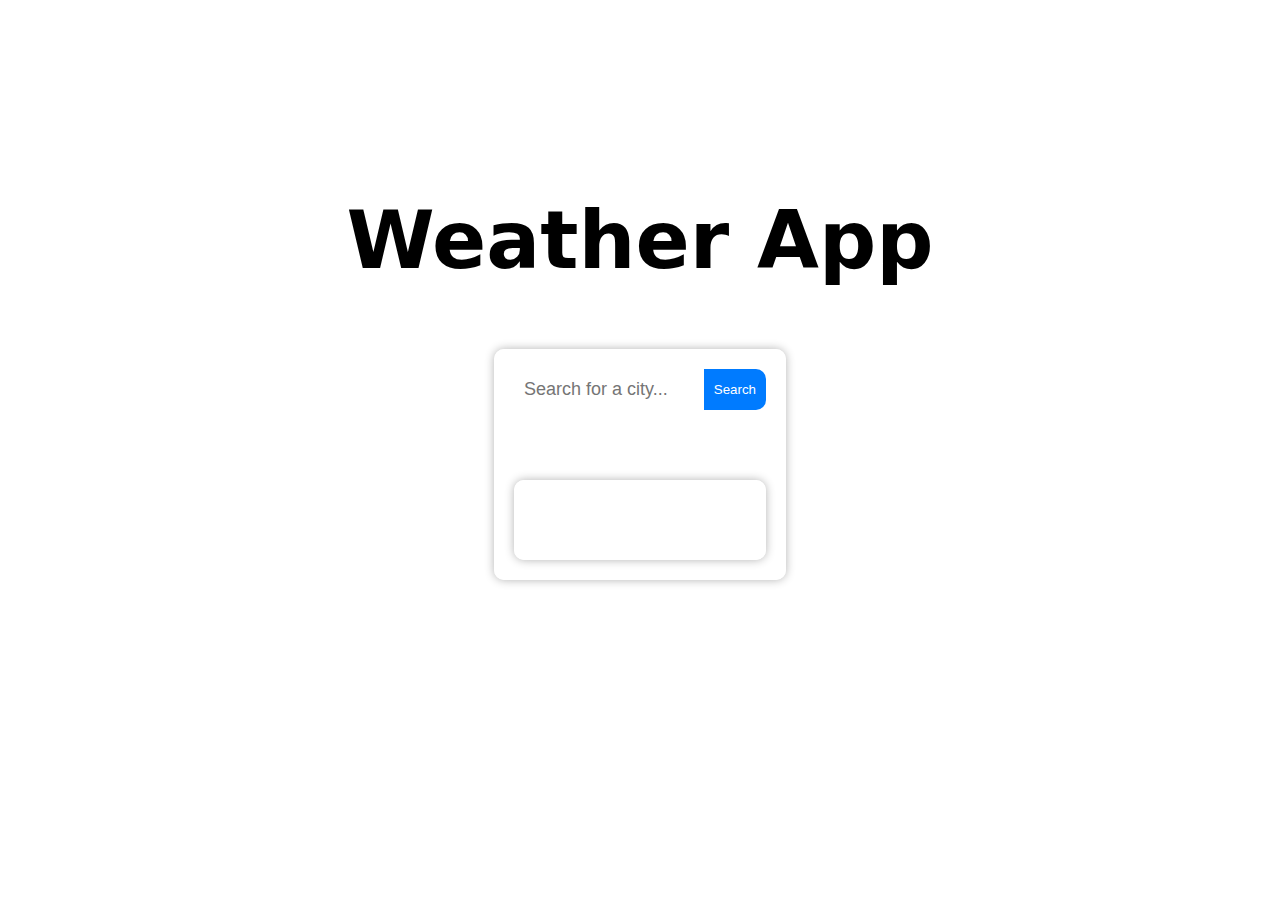
==== weather.html @ 8b191e6e "Modified all the codes" ====
<!DOCTYPE html>
<html lang="en">
<head>
  <meta charset="UTF-8">
  <title>Weather App</title>
  <meta name="viewport" content="width=device-width, initial-scale=1.0">
  <meta http-equiv="X-UA-Compatible" content="ie=edge">
  <link rel="stylesheet" href="style.css" />
</head>
<body>
       <h1>Weather App</h1>
  <div class="app-wrap">
    <header>
      <div class="search-box-container">
       <button class="search-btn">Search</button>
        <input type="text" autocomplete="on" class="search-box" placeholder="Search for a city..." />
      </div>
    </header>
    <main>
      <section class="location">
        <div class="city"></div>
        <div class="date"></div>
      </section>
      <div class="current">
        <div class="temp"><span></span></div>
        <div class="weather"></div>
        <div class="hi-low"></div>
      </div>
    </main>
  </div>
  <script src="weather.js"></script>
</body>
</html>
---- style.css ----
body {
  background-image: url('https://media.giphy.com/media/v1.Y2lkPTc5MGI3NjExMzI0NGIyZmZjNTI4NzRhZDU0OWQzNjNjNDFhYjAzNWZjYTI4MWEzNiZjdD1n/26uf5HjasTtxtNCqQ/giphy.gif');
  background-size: cover;
  background-position: center flex;
  background-repeat: no-repeat;
  font-family: Arial, sans-serif;
  height: 80vh;
  margin: 0;
  display: grid;
  place-content: center;
 }
 
 h1 {
  --s: 0.1em;   /* the thickness of the line */
  --c: #2c4bff; /* the color */
  
  color: #0000;
  padding-bottom: var(--s);
  background: 
    linear-gradient(90deg,var(--c) 50%,#000 0) calc(100% - var(--_p,0%))/200% 100%,
    linear-gradient(var(--c) 0 0) 0% 100%/var(--_p,0%) var(--s) no-repeat;
  -webkit-background-clip: text,padding-box;
          background-clip: text,padding-box;
  transition: 0.5s;
 }
 h1:hover {--_p: 100%}
 
 h1 {
  font-family: system-ui, sans-serif;
  font-size: 5rem;
  cursor: pointer;
 }
 
 .app-wrap {
  max-width: 600px;
  margin: 0 auto;
  padding: 20px;
  background-color: rgba(255, 255, 255, 0.8);
  border-radius: 10px;
  box-shadow: 0px 0px 10px rgba(0, 0, 0, 0.3);
  animation: fade-in 1s ease-out;
 }
 
 @keyframes fade-in {
  from {
    opacity: 0;
    transform: translateY(-20px);
  }
  to {
    opacity: 1;
    transform: translateY(0);
  }
 }
 
 header {
  display: flex;
  justify-content: center;
  align-items: center;
  margin-bottom: 20px;
 }
 
 .search-box-container {
  position: relative;
 }
 
 .search-btn {
  height: 41px;
  position: absolute;
  top: 0;
  right: 0px;
  background-color: #007bff;
  color: #fff;
  border: none;
  border-radius: 0 10px 10px 0;
  padding: 10px;
  cursor: pointer;
  transition: background-color 0.3s ease;
 }
 
 .search-btn:hover {
  background-color: #0062cc;
 }
 
 .search-box {
  width: 80%;
  padding: 10px;
  border: none;
  border-radius: 10px;
  font-size: 18px;
  outline: none;
 }
 
 .current {
  display: flex;
  flex-direction: column;
  align-items: center;
  margin-top: 20px;
  padding: 20px;
  background-color: rgba(255, 255, 255, 0.9);
  border-radius: 10px;
  box-shadow: 0px 0px 10px rgba(0, 0, 0, 0.3);
  animation: fade-in 1s ease-out;
 }
 
 .location {
  display: flex;
  flex-direction: column;
  align-items: center;
  margin-bottom: 20px;
  animation: fade-in 1s ease-out;
 }
 
 .city {
  font-size: 36px;
  font-weight: bold;
  margin-bottom: 10px;
 }
 
 .date {
  font-size: 24px;
  font-style: italic;
  color: #666;
  margin-bottom: 20px;
 }
 
 .temp {
  font-size: 72px;
  font-weight: bold;
  margin-bottom: 20px;
 }
 
 .temp span {
  font-size: 36px;
  font-weight: normal;
 }
 
 .weather {
  font-size: 36px;
  text-transform: capitalize;
  margin-bottom: 20px;
 }
 
 .hi-low {
  font-size: 24px;
  color: #666;
 }
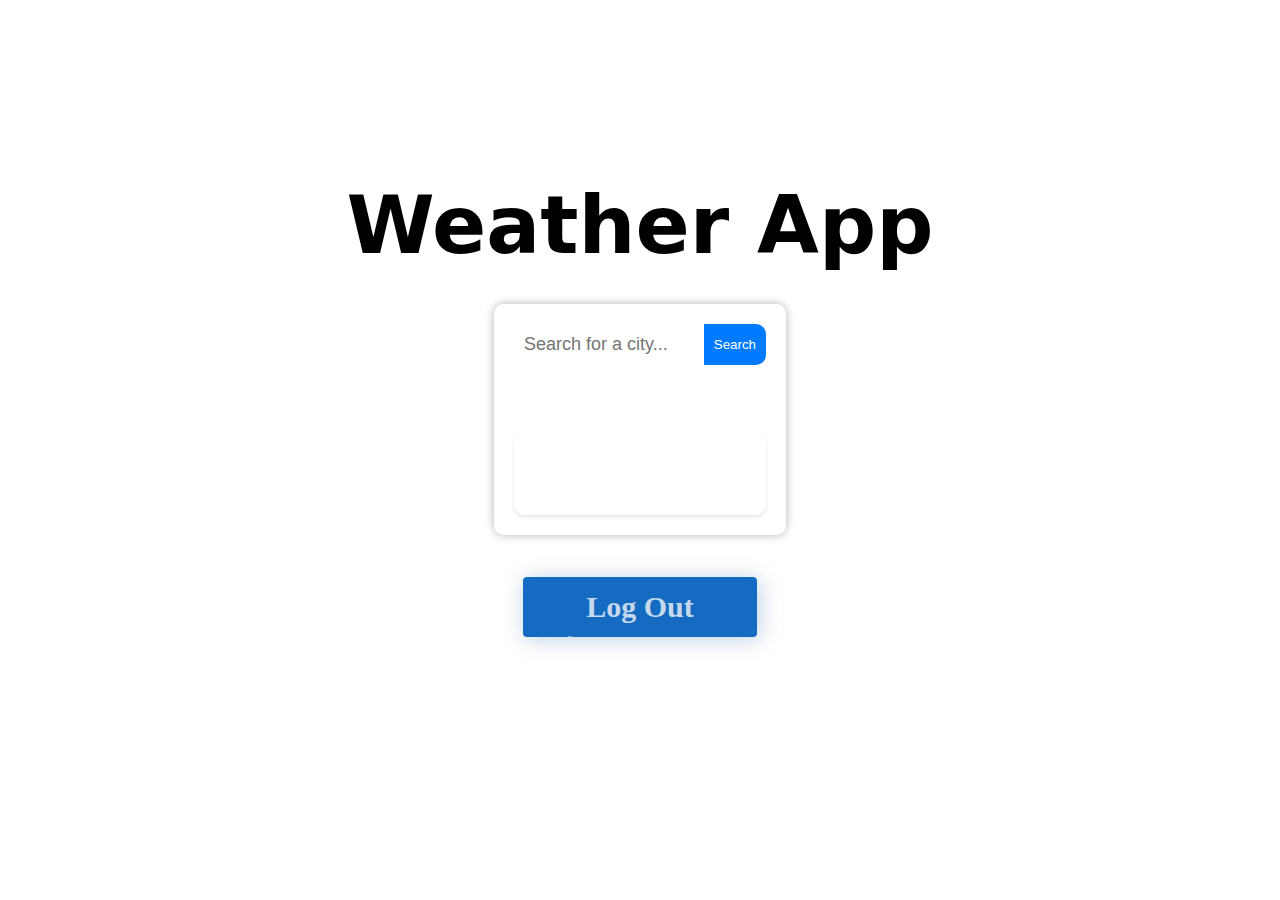
==== commit 01972dfd: "added login and signup pages" ====
--- a/weather.html
+++ b/weather.html
@@ -1,33 +1,36 @@
-<!DOCTYPE html>
-<html lang="en">
-<head>
-  <meta charset="UTF-8">
-  <title>Weather App</title>
-  <meta name="viewport" content="width=device-width, initial-scale=1.0">
-  <meta http-equiv="X-UA-Compatible" content="ie=edge">
-  <link rel="stylesheet" href="style.css" />
-</head>
-<body>
-       <h1>Weather App</h1>
-  <div class="app-wrap">
-    <header>
-      <div class="search-box-container">
-       <button class="search-btn">Search</button>
-        <input type="text" autocomplete="on" class="search-box" placeholder="Search for a city..." />
-      </div>
-    </header>
-    <main>
-      <section class="location">
-        <div class="city"></div>
-        <div class="date"></div>
-      </section>
-      <div class="current">
-        <div class="temp"><span></span></div>
-        <div class="weather"></div>
-        <div class="hi-low"></div>
-      </div>
-    </main>
-  </div>
-  <script src="weather.js"></script>
-</body>
-</html>
+<!DOCTYPE html>
+<html lang="en">
+<head>
+  <meta charset="UTF-8">
+  <title>Weather App</title>
+  <meta name="viewport" content="width=device-width, initial-scale=1.0">
+  <meta http-equiv="X-UA-Compatible" content="ie=edge">
+  <link rel="stylesheet" href="style.css" />
+</head>
+<body>
+       <h1>Weather App</h1>
+  <div class="app-wrap">
+    <header>
+      <div class="search-box-container">
+       <button class="search-btn">Search</button>
+        <input type="text" autocomplete="on" class="search-box" placeholder="Search for a city..." />
+        <div class="error-message"></div>
+      </div>
+    </header>
+    <main>
+      <section class="location">
+        <div class="city"></div>
+        <div class="date"></div>
+      </section>
+      <div class="current">
+        <div class="temp"><span></span></div>
+        <div class="weather"></div>
+        <div class="hi-low"></div>
+      </div>
+    </main>
+  </div>
+  <button id="btn">Log Out</button>
+  <a href="login.html"></a>  
+  <script src="weather.js"></script>
+</body>
+</html>
--- a/style.css
+++ b/style.css
@@ -39,6 +39,7 @@
   border-radius: 10px;
   box-shadow: 0px 0px 10px rgba(0, 0, 0, 0.3);
   animation: fade-in 1s ease-out;
+  margin-top:-30px ;
  }
  
  @keyframes fade-in {
@@ -90,17 +91,24 @@
   outline: none;
  }
  
- .current {
+ /* CSS */
+.current {
+  background-color: #fff;
+  box-shadow: 0 2px 4px rgba(0, 0, 0, 0.1);
+  border-radius: 10px;
+  padding: 20px;
   display: flex;
   flex-direction: column;
   align-items: center;
-  margin-top: 20px;
-  padding: 20px;
-  background-color: rgba(255, 255, 255, 0.9);
-  border-radius: 10px;
-  box-shadow: 0px 0px 10px rgba(0, 0, 0, 0.3);
-  animation: fade-in 1s ease-out;
- }
+  justify-content: center;
+  transition: transform 0.2s ease-in-out;
+  cursor: pointer;
+}
+
+.current:hover {
+  transform: scale(1.05);
+}
+
  
  .location {
   display: flex;
@@ -144,4 +152,67 @@
   font-size: 24px;
   color: #666;
  }
- +
+ @import url('https://fonts.googleapis.com/css?family=Source+Code+Pro:200,900');
+
+ :root {
+   --text-color: hsla(210, 50%, 85%, 1);
+   --shadow-color: hsla(210, 40%, 52%, .4);
+   --btn-color: hsl(210, 80%, 42%);
+   --bg-color: #141218;
+ }
+
+ #btn {
+  height: 60px;
+   top: 70%;
+   left: 30%;
+   width: 40%;
+   position:relative;
+   padding: 10px ;  
+   border: none;
+   background: none;
+   cursor: pointer;
+   background-color: var(--bg-color);
+   font-family: "Source Code Pro";
+   font-weight: 900;
+   font-size: 30px;  
+   color: var(--text-color);
+   
+   background-color: var(--btn-color);
+   box-shadow: var(--shadow-color) 2px 2px 22px;
+   border-radius: 4px; 
+   z-index: 0;  
+   overflow: hidden;   
+ }
+ 
+ #btn:focus {
+   outline-color: transparent;
+   box-shadow: var(--btn-color) 2px 2px 22px;
+ }
+ 
+ /* bubbles */
+ #btn::before {
+   content: '';
+   pointer-events: none;
+   opacity: .6;
+   background:
+     radial-gradient(circle at 20% 35%,  transparent 0,  transparent 2px, var(--text-color) 3px, var(--text-color) 4px, transparent 4px),
+     radial-gradient(circle at 75% 44%, transparent 0,  transparent 2px, var(--text-color) 3px, var(--text-color) 4px, transparent 4px),
+     radial-gradient(circle at 46% 52%, transparent 0, transparent 4px, var(--text-color) 5px, var(--text-color) 6px, transparent 6px);
+ 
+   width: 100%;
+   height: 300%;
+   top: 0;
+   left: 0;
+   position: absolute;
+   animation: bubbles 5s linear infinite both;
+ }
+ 
+ @keyframes bubbles {
+   from {
+     transform: translate();
+   }
+   to {
+     transform: translate(0, -66.666%);
+   }
+ }